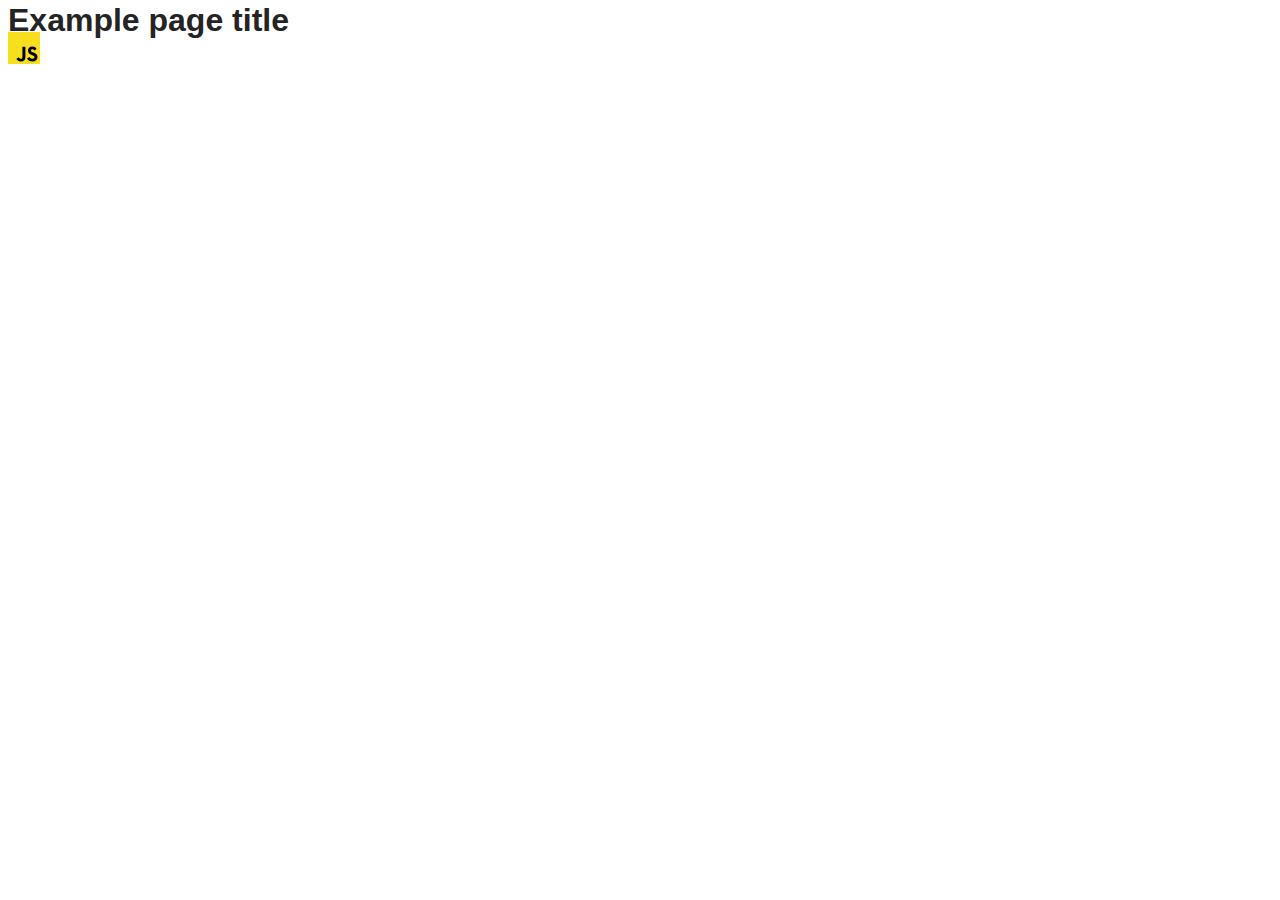
==== src/index.html @ de237a8d "Initial commit" ====
<!DOCTYPE html>
<html lang="en">
  <head>
    <meta charset="UTF-8" />
    <link rel="icon" type="image/svg+xml" href="/favicon.svg" />
    <meta name="viewport" content="width=device-width, initial-scale=1.0" />
    <title>Vanilla App Template</title>
    <link rel="stylesheet" href="./css/styles.css" />
  </head>
  <body>
    <load ="partials/header.html" />

    <section>
      <h1>Example page title</h1>
      <!-- Path to images as from index.html file -->
      <img src="./img/javascript.svg" alt="" />
    </section>

    <!-- Loads the specified .html file -->
    <load ="partials/vite-promo.html" />

    <script type="module" src="./main.js"></script>
  </body>
</html>
---- src/css/styles.css ----
/**
  |============================
  | include css partials with
  | default @import url()
  |============================
*/
@import url('./reset.css');
@import url('./vite-promo.css');
@import url('./header.css');

:root {
  font-family: Inter, Avenir, Helvetica, Arial, sans-serif;
  font-size: 16px;
  line-height: 24px;
  font-weight: 400;

  color: #242424;
  background-color: rgba(255, 255, 255, 0.87);

  font-synthesis: none;
  text-rendering: optimizeLegibility;
  -webkit-font-smoothing: antialiased;
  -moz-osx-font-smoothing: grayscale;
  -webkit-text-size-adjust: 100%;
}
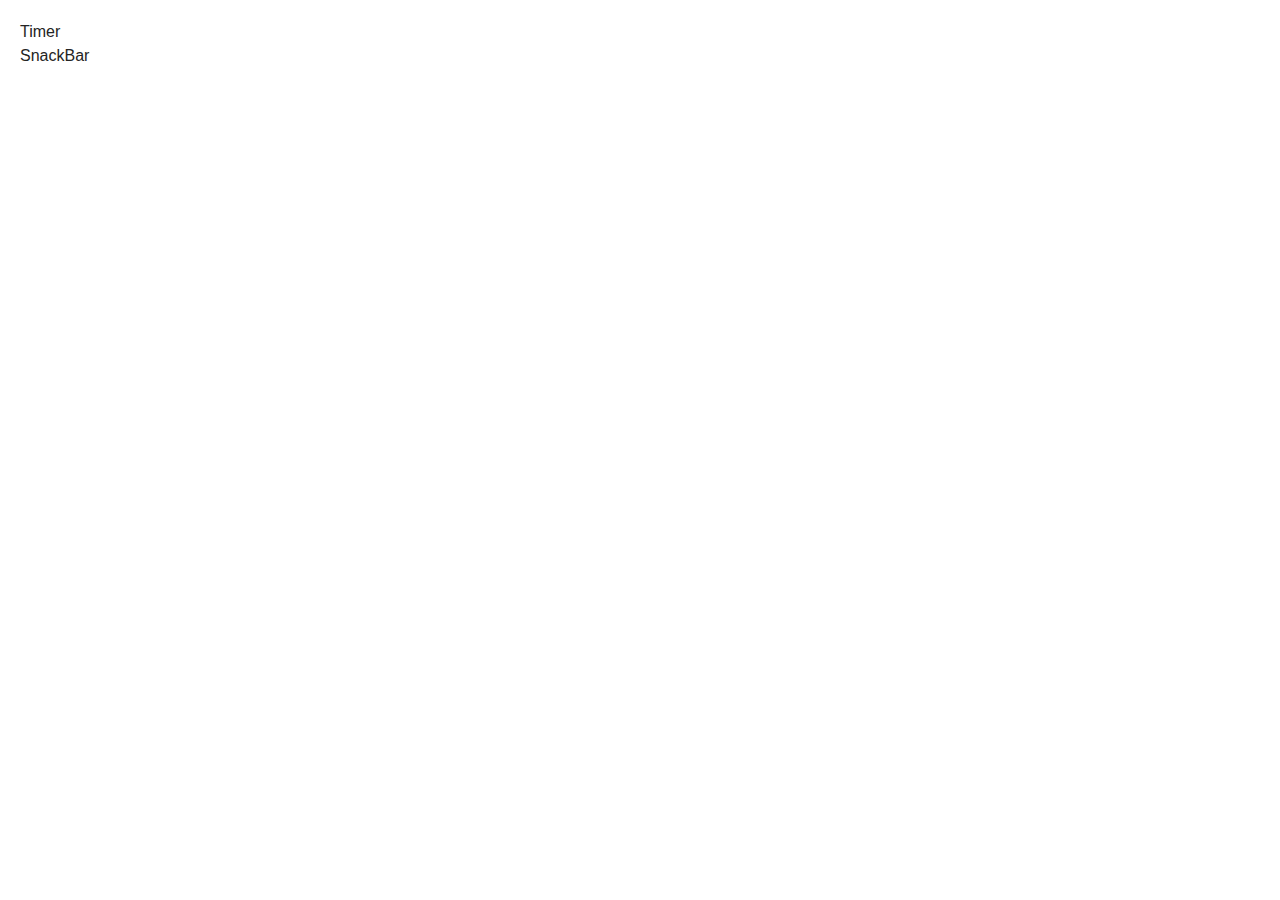
==== commit 24214aa0: "timer" ====
--- a/src/index.html
+++ b/src/index.html
@@ -4,21 +4,13 @@
     <meta charset="UTF-8" />
     <link rel="icon" type="image/svg+xml" href="/favicon.svg" />
     <meta name="viewport" content="width=device-width, initial-scale=1.0" />
-    <title>Vanilla App Template</title>
+    <title>Homework 10</title>
     <link rel="stylesheet" href="./css/styles.css" />
   </head>
   <body>
-    <load ="partials/header.html" />
-
-    <section>
-      <h1>Example page title</h1>
-      <!-- Path to images as from index.html file -->
-      <img src="./img/javascript.svg" alt="" />
-    </section>
-
-    <!-- Loads the specified .html file -->
-    <load ="partials/vite-promo.html" />
-
-    <script type="module" src="./main.js"></script>
+    <ul>
+      <li><a href="./1-timer.html">Timer</a></li>
+      <li><a href="./2-snackbar.html">SnackBar</a></li>
+    </ul>
   </body>
 </html>
--- a/src/css/styles.css
+++ b/src/css/styles.css
@@ -23,3 +23,87 @@
   -moz-osx-font-smoothing: grayscale;
   -webkit-text-size-adjust: 100%;
 }
+body {
+  margin: 20px;
+}
+
+.time-input {
+  margin-top: 15px;
+  margin-bottom: 15px;
+  width: 272px;
+  height: 30px;
+  font-weight: 400;
+  font-size: 16px;
+  line-height: 150%;
+  letter-spacing: 0.04em;
+  color: #2e2f42;
+  border-radius: 8px;
+}
+
+.time-input:hover {
+  box-shadow: 2px 2px 8px 8px rgba(121, 34, 243, 0.15);
+}
+
+.time-input:disabled {
+  background: #fafafa;
+}
+
+.time-input:active {
+  border-color: #4e75ff;
+}
+
+.start-button {
+  border-radius: 8px;
+  padding: 8px 10 px;
+  margin-left: 20px;
+  width: 86px;
+  height: 30px;
+  background: #4e75ff;
+  font-family: var(--font-family);
+  font-weight: 500;
+  font-size: 16px;
+  line-height: 150%;
+  letter-spacing: 0.04em;
+  color: #fff;
+  cursor: pointer;
+  border: none;
+  box-shadow: 0 4px 4px 0 rgba(0, 0, 0, 0.15);
+  transition: background-color 250ms cubic-bezier(0.4, 0, 0.2, 1);
+}
+
+.start-button:hover {
+  background-color: #6c8cff;
+}
+
+.start-button:disabled {
+  background-color: #cfcfcf;
+  color: #989898;
+}
+
+.timer {
+  display: flex;
+  flex-direction: row;
+  width: 346px;
+  gap: 24px;
+}
+
+.field {
+  display: flex;
+  flex-direction: column;
+  width: 55px;
+}
+
+.label {
+  font-weight: 400;
+  font-size: 16px;
+  line-height: 150%;
+  color: #2e2f42;
+}
+
+.value {
+  font-weight: 400;
+  font-size: 40px;
+  line-height: 120%;
+  letter-spacing: 0.04em;
+  color: #2e2f42;
+}
